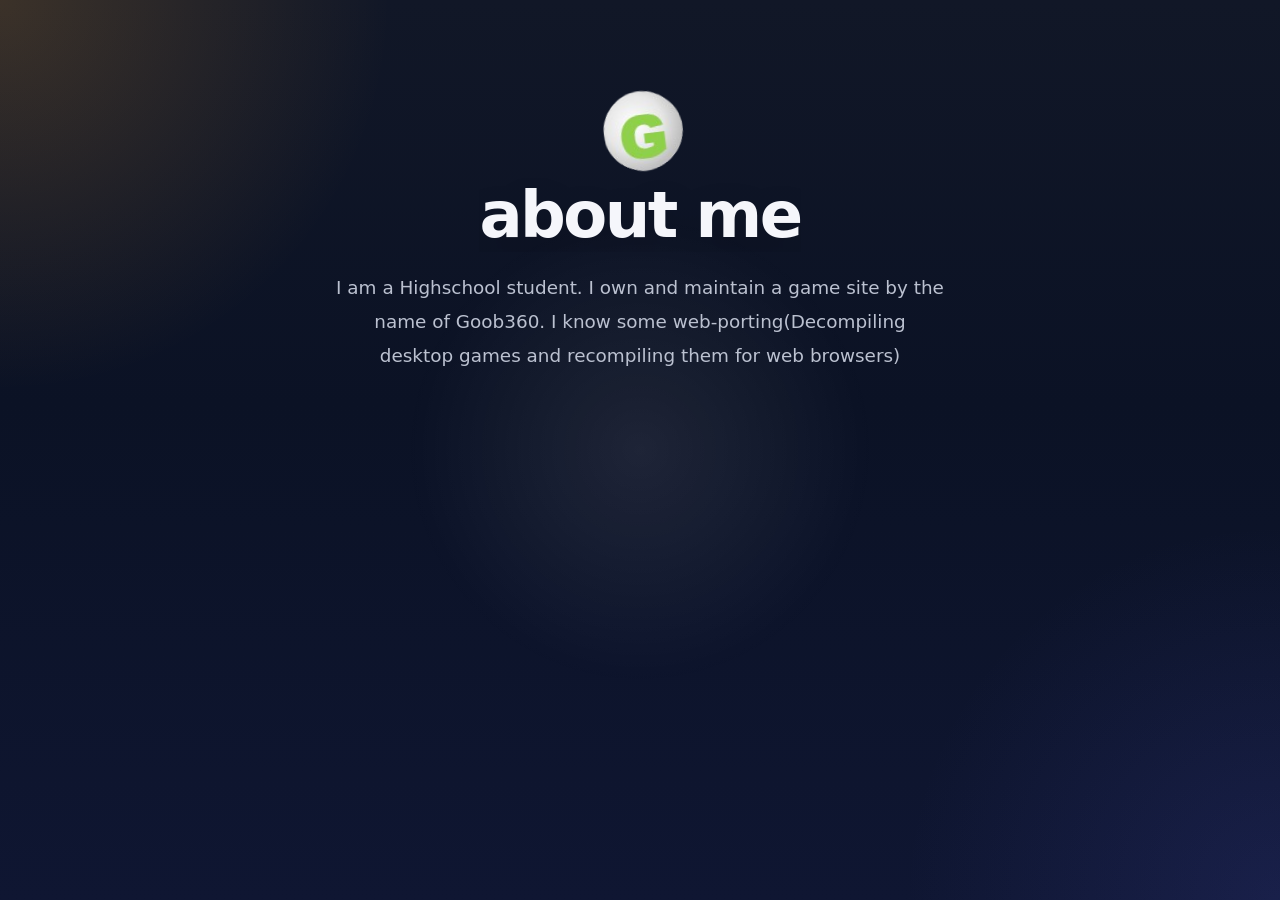
==== aboutme.html @ 13532240 "aboutme" ====
<!DOCTYPE html>
<html lang="en">

<head>
    <meta charset="UTF-8">
    <meta name="viewport" content="width=device-width, initial-scale=1.0">
    <title>Cheetos portfolio</title>
    <link rel="stylesheet" href="css/style.css">

</head>

<body>

    <br><br>
    <div class="harddrop">
        <span style="--i:13"><img src="./assets/images/goob.png"></span>
    </div>
    <h1 class="pagetitle">
        <span style="--i:1">About ‎ </span>
        <span style="--i:2"> Me</span>
    </h1>
    <br>
    <p class="othertext"><span style="--i:1">I am a Highschool student. I own and maintain a game site by the name of Goob360. I know some web-porting(Decompiling desktop games and recompiling them for web browsers)</span></p>
</body>

</html>
---- css/style.css ----
:root {
    color-scheme: dark;
    --bg: #0d1224;
    --surface: rgba(10, 13, 35, 0.82);
    --accent: #ffa14a;
    --accent-soft: rgba(248, 163, 67, 0.15);
    --text: #f5f6fb;
    --muted: #bbc1d0;
    --shadow: 0 28px 80px rgba(0, 0, 0, 0.3);
}

* {
    box-sizing: border-box;
}

html,
body {
    margin: 0;
    min-height: 100%;
}

body {
    font-family: Inter, system-ui, -apple-system, BlinkMacSystemFont, "Segoe UI", sans-serif;
    background: radial-gradient(circle at top left, rgba(253, 172, 50, 0.18), transparent 25%),
        radial-gradient(circle at bottom right, rgba(78, 84, 200, 0.16), transparent 24%),
        linear-gradient(180deg, #111727 0%, #0b1225 45%, #0f1632 100%);
    color: var(--text);
    display: grid;
    place-items: center;
    text-align: center;
    padding: 2rem;
}

body::before {
    content: "";
    position: fixed;
    inset: 0;
    background: radial-gradient(circle, rgba(255, 255, 255, 0.08), transparent 30%);
    pointer-events: none;
}

h1 {
    margin: 0;
    font-size: clamp(2.8rem, 5vw, 5rem);
    letter-spacing: -0.04em;
    font-weight: 800;
    text-transform: lowercase;
    text-shadow: 0 18px 40px rgba(0, 0, 0, 0.18);
}

a {
    font-size: clamp(1rem, 2vw, 2rem);

    text-shadow: 0 18px 40px rgba(0, 0, 0, 0.18);
}

p {
    margin: 0;
    max-width: 38rem;
    font-size: 1.05rem;
    line-height: 1.85;
    color: var(--muted);
}

body>* {
    position: relative;
    z-index: 1;
}

@media (min-width: 700px) {
    body {
        padding: 3rem;
    }

    p {
        font-size: 1.15rem;
    }
}

/* The container - ensuring letters sit side-by-side */
.pagetitle {
    display: flex;
    overflow: hidden;
    /* Keeps letters invisible until they drop in */
}

.pagetitle span {
    display: inline-block;
    /* Initial state: above the screen */
    transform: translateY(-110%);
    opacity: 0;
    /* Use a variable (--i) to calculate the delay automatically */
    animation: dropAndBounce 0.8s cubic-bezier(0.175, 0.885, 0.32, 1.275) forwards;
    animation-delay: calc(var(--i) * 0.1s);
}

@keyframes dropAndBounce {
    0% {
        transform: translateY(-110%);
        opacity: 0;
    }

    60% {
        opacity: 1;
    }

    100% {
        transform: translateY(0);
        opacity: 1;
    }
}

.harddrop {
    display: flex;
    font-family: 'Arial Black', sans-serif;
    /* Thicker fonts look better for "heavy" effects */
    overflow: hidden;
}

.harddrop span {
    display: inline-block;
    opacity: 0;
    transform: translateY(-100vh);
    /* Fast, accelerating curve for a heavy fall */
    animation: thud 0.4s cubic-bezier(0.47, 0, 0.745, 0.715) forwards;
    animation-delay: calc(var(--i) * 0.05s);
}

@keyframes thud {
    0% {
        transform: translateY(-100vh) rotate(0deg);
        opacity: 0;
    }

    85% {
        opacity: 1;
    }

    /* The "Impact" - a quick jitter before settling at an angle */
    90% {
        transform: translateY(0) rotate(-10deg);
    }

    95% {
        transform: translateY(-2px) rotate(-8deg);
    }

    100% {
        transform: translateY(0) rotate(-7deg);
        opacity: 1;
    }
}

/* Alternate angles for every other letter */
.harddrop span:nth-child(even) {
    animation-name: thud-alt;
}

@keyframes thud-alt {
    0% {
        transform: translateY(-100vh) rotate(0deg);
        opacity: 0;
    }

    85% {
        opacity: 1;
    }

    90% {
        transform: translateY(0) rotate(12deg);
    }

    100% {
        transform: translateY(0) rotate(10deg);
        opacity: 1;
    }
}


/* The container - ensuring letters sit side-by-side */
.othertext {
    overflow: hidden;
    /* Keeps letters invisible until they drop in */
}

.othertext span {
    display: inline-block;
    /* Initial state: above the screen */
    opacity: 0;
    /* Use a variable (--i) to calculate the delay automatically */
    animation: appeartransition 1.5s cubic-bezier(0.175, 0.885, 0.32, 1.275) forwards;
    animation-delay: calc(var(--i) * 0.1s);
}

@keyframes appeartransition {
    0% {
        opacity: 0;

    }

    90% {
        opacity: 0;
    }

    100% {
        opacity: 1;
    }
}
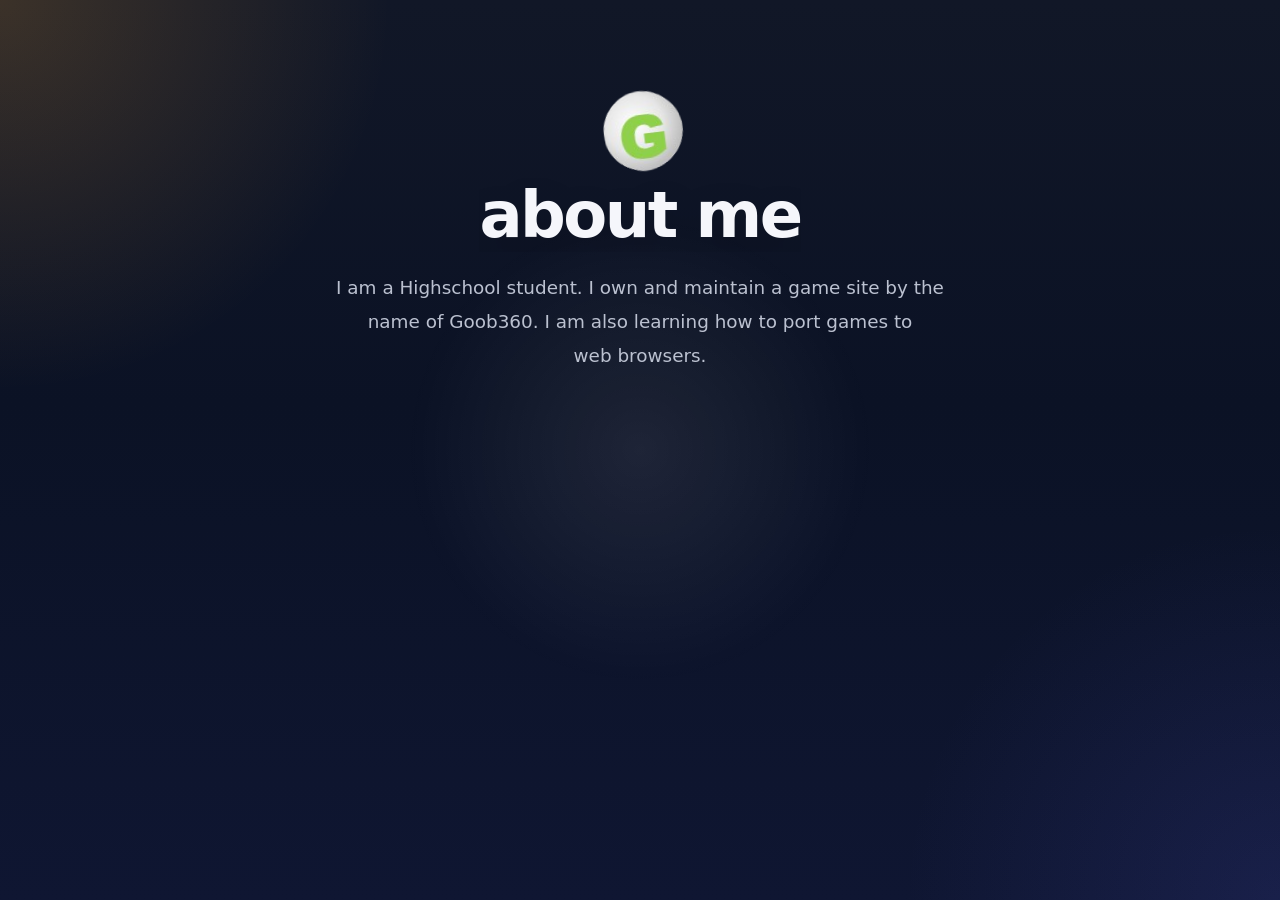
==== commit 9503e2a9: "hopefully fix about me" ====
--- a/aboutme.html
+++ b/aboutme.html
@@ -4,7 +4,7 @@
 <head>
     <meta charset="UTF-8">
     <meta name="viewport" content="width=device-width, initial-scale=1.0">
-    <title>Cheetos portfolio</title>
+    <title>About Cheeto</title>
     <link rel="stylesheet" href="css/style.css">
 
 </head>
@@ -20,7 +20,8 @@
         <span style="--i:2"> Me</span>
     </h1>
     <br>
-    <p class="othertext"><span style="--i:1">I am a Highschool student. I own and maintain a game site by the name of Goob360. I know some web-porting(Decompiling desktop games and recompiling them for web browsers)</span></p>
+    <p class="othertext"><span style="--i:1">I am a Highschool student. I own and maintain a game site by the name of
+            Goob360. I am also learning how to port games to<br> web browsers.</span></p>
 </body>
 
-</html>
+</html>
